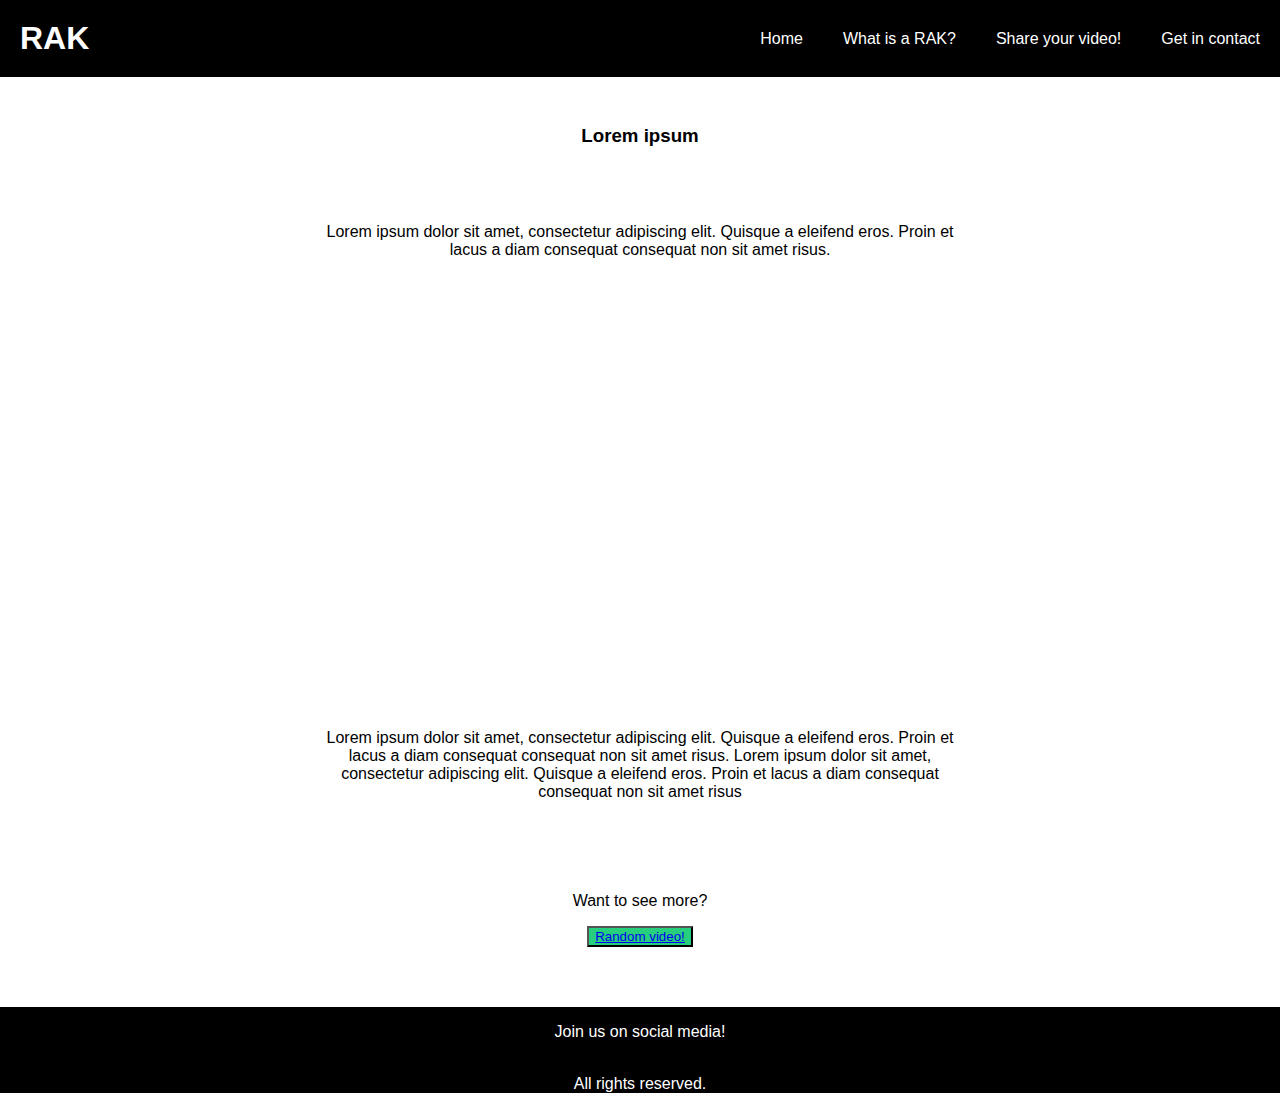
==== index.html @ 5d8119f6 "Update index.html" ====
<!DOCTYPE html>
<html lang="en">

<head>
    <meta charset="UTF-8">
    <meta http-equiv="X-UA-Compatible" content="IE=edge">
    <meta name="viewport" content="width=device-width, initial-scale=1.0">
    <link rel="stylesheet" href="styles/styles.css">
    <title>Random Acts of Kindness</title>
</head>

<body>
    <!-- NAV BAR -->
    <nav>
        <h1>RAK</h1>
        <ul>
            <li><a href="./index.html">Home</a></li>
            <li><a href="./pages/whatisthis.html"> What is a RAK? </a></li>
            <li><a href="./pages/share.html">Share your video!</a></li>
            <li><a href="./pages/contact.html">Get in contact</a></li>
        </ul>
    </nav>
    <div class="main-container">
        
        <h3>Lorem ipsum</h3>
        
        <div>
            <p>Lorem ipsum dolor sit amet, consectetur adipiscing elit. 
                Quisque a eleifend eros. Proin et lacus a diam consequat 
                consequat non sit amet risus. </p>
        </div>
        <div id="main-container__random">
            <iframe width="560" height="315" src="https://www.youtube.com/embed/O9UByLyOjBM" title="YouTube video player"
                frameborder="0"
                allow="accelerometer; autoplay; clipboard-write; encrypted-media; gyroscope; picture-in-picture; web-share"
                allowfullscreen></iframe>
    
        </div>
        <div>
            <p>Lorem ipsum dolor sit amet, consectetur adipiscing elit. 
                Quisque a eleifend eros. Proin et lacus a diam consequat 
                consequat non sit amet risus. 
                Lorem ipsum dolor sit amet, consectetur adipiscing elit. 
                Quisque a eleifend eros. Proin et lacus a diam consequat 
                consequat non sit amet risus</p>
        </div>
        <div>
            <p>Want to see more?</p>
            <button class="green-button"><a href="/pages/random.html"> Random video!</a></button>
        </div>
    </div>
    <footer>
        <div>
            <p>Join us on social media!</p>
        </div>
        <div>
            <a href="index.html"><img src="assets/icons/icons8-instagram-24.png" alt=""></a>
            <a href="index.html"><img src="assets/icons/icons8-twitter-24.png" alt=""></a>
            <a href="index.html"><img src="assets/icons/icons8-youtube-logo-24.png" alt=""></a>
        </div>
        <div>
            All rights reserved.
        </div>
    </footer>
</body>

</html>
---- styles/styles.css ----
body {
  margin: 0;
  font-family: sans-serif; }

nav {
  background-color: black;
  width: 100%;
  display: flex;
  align-items: center;
  justify-content: space-between;
  box-sizing: border-box;

}

nav h1 {
  color: white;
  margin: 20px 20px;

 }

nav ul {
  display: flex;
  justify-content: space-evenly; 
  overflow: hidden;

}

nav ul li {
  margin: 0 20px; }

nav ul li, nav a {
  text-decoration: none;
  list-style: none;
  color: white;
  white-space: nowrap; }

.main-container {
  height: 100vh;
  margin: 0 25vw 30px 25vw;
  display: flex;
  flex-direction: column;
  justify-content: space-around;
  align-items: center;
  text-align: center; }

.main-container h3,
.form-container h3 {
  margin-bottom: 0; }

.form-container {
  height: 100vh;
  margin: 0 25vw 30px 25vw;
  display: flex;
  flex-direction: column;
  /* justify-content: space-around; */
  align-items: center;
  text-align: center; }

#form1 {
  margin-top: 100px;
  border: 1px solid #000;
  border-radius: 11px;
  padding: 50px 0; }

#form1 label {
  display: block;
  text-align: left;
  padding: 0 0 10px 10px; }

#form1 input {
  margin: 0 0 40px 0;
  width: 80%;
  border: none;
  background-color: #D9D9D9;
  /* text-align: left; */
  /* padding: 0 0 10px 0; */ }

footer {
  color: white;
  background-color: black;
  /* margin: 10px 0 0 0 ; */
  width: 100%;
  display: flex;
  flex-direction: column;
  align-items: center;
  text-align: center; }

.button {
  height: 30px;
  width: 200px;
  border-radius: 11px;
  border: none; 
  
}

.button a{
  text-decoration: none;
  color: white;
}

.green-button {
  background-color: #25cf7d;
}


.discord-button{
  background-color: #7289DA;
}

.instagram-button{
  background-image: linear-gradient( #FEDA75,#FA7E1E,#D62976,#962FBF,#4F5BD5);
}

.twitter-button{
  background-color: #00ACEE;
}

.tiktok-button{
  background-image: linear-gradient( #00F2EA,#000000,#FF0050);
}




@media (max-width: 700px) {
  nav a {
    font-size: 12px; 
  }
}
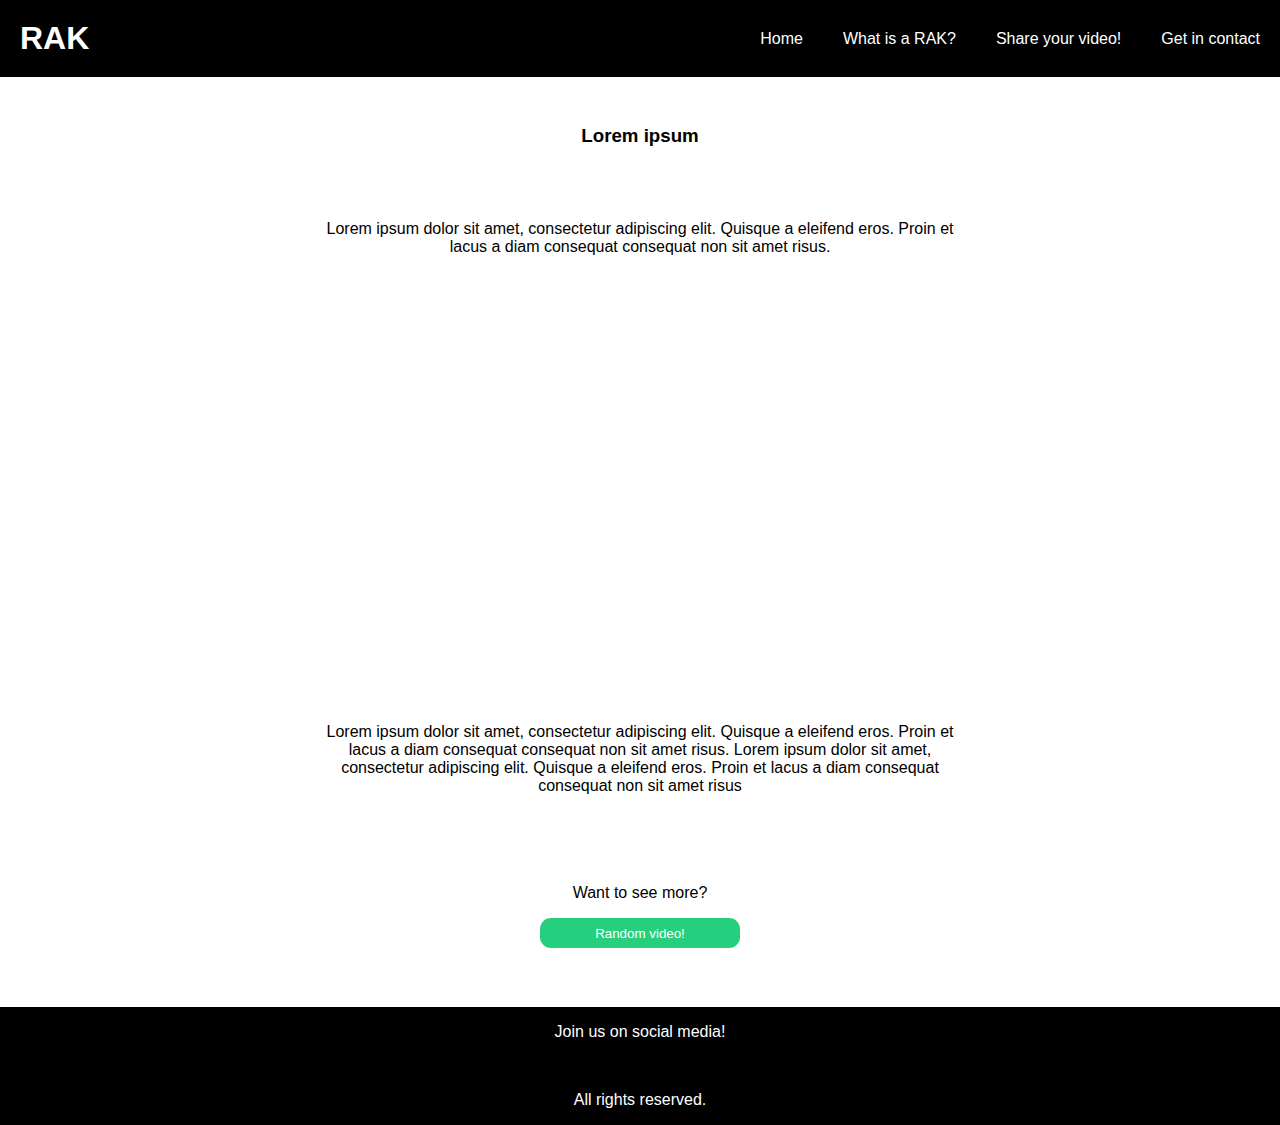
==== commit d08a8004: "Merge branch 'master' of https://github.com/FabianCabanaG/Coderhouse-WebDev" ====
--- a/index.html
+++ b/index.html
@@ -46,7 +46,7 @@
         </div>
         <div>
             <p>Want to see more?</p>
-            <button class="green-button"><a href="/pages/random.html"> Random video!</a></button>
+            <button class="green-button button"><a href="/pages/random.html"> Random video!</a></button>
         </div>
     </div>
     <footer>
@@ -59,7 +59,7 @@
             <a href="index.html"><img src="assets/icons/icons8-youtube-logo-24.png" alt=""></a>
         </div>
         <div>
-            All rights reserved.
+            <p>All rights reserved.</p> 
         </div>
     </footer>
 </body>
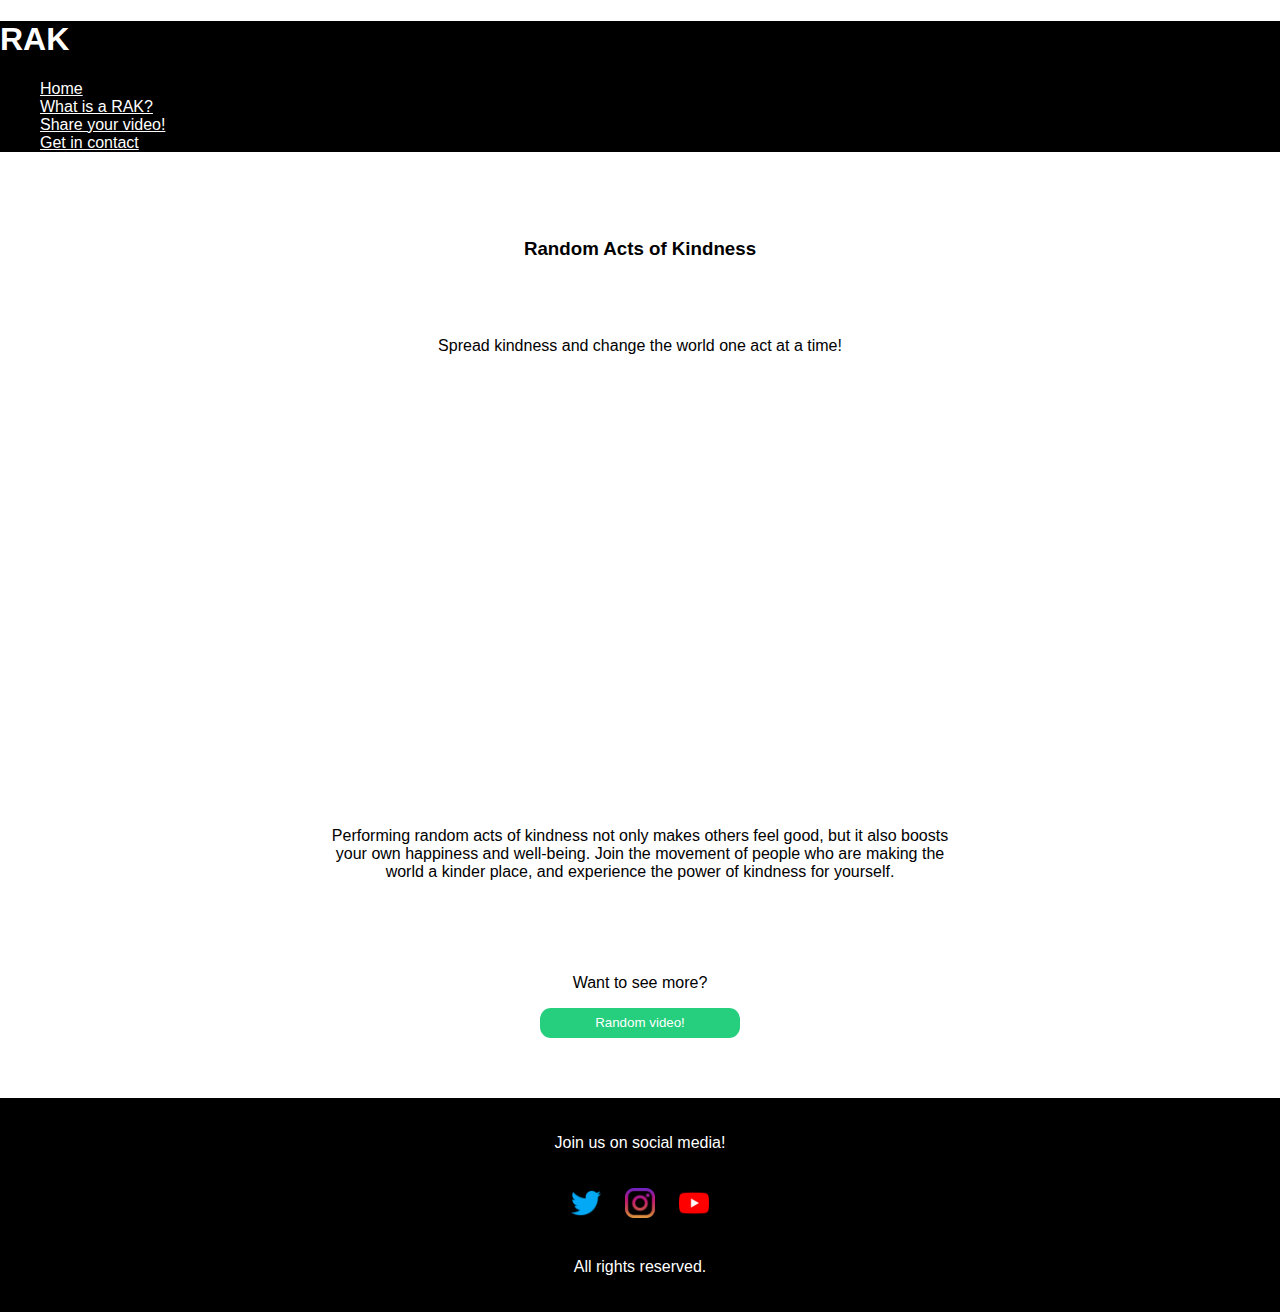
==== commit f02c7dcb: "final version 1" ====
--- a/index.html
+++ b/index.html
@@ -5,48 +5,52 @@
     <meta charset="UTF-8">
     <meta http-equiv="X-UA-Compatible" content="IE=edge">
     <meta name="viewport" content="width=device-width, initial-scale=1.0">
-    <link rel="stylesheet" href="styles/styles.css">
+    <meta name="description" content="Spread positivity with random acts of kindness">
+    <meta name="keywords" content="Random acts of kindness,Kindness movement,Spread kindness">
+    <link href="https://cdn.jsdelivr.net/npm/bootstrap@5.3.0-alpha1/dist/css/bootstrap.min.css" rel="stylesheet"
+        integrity="sha384-GLhlTQ8iRABdZLl6O3oVMWSktQOp6b7In1Zl3/Jr59b6EGGoI1aFkw7cmDA6j6gD" crossorigin="anonymous">
+    <link rel="stylesheet" href="/styles/styles.css">
     <title>Random Acts of Kindness</title>
 </head>
 
 <body>
     <!-- NAV BAR -->
-    <nav>
-        <h1>RAK</h1>
-        <ul>
-            <li><a href="./index.html">Home</a></li>
-            <li><a href="./pages/whatisthis.html"> What is a RAK? </a></li>
-            <li><a href="./pages/share.html">Share your video!</a></li>
-            <li><a href="./pages/contact.html">Get in contact</a></li>
-        </ul>
+    <nav class="navbar navbar-expand p-4" id="nav">
+        <div class="container-fluid">
+            <h1 class="navbar-brand">RAK</h1>
+            <div class="collapse navbar-collapse"></div>
+            <ul class="navbar-nav">
+                <li class="nav-item"><a class="nav-link active" href="/index.html">Home</a></li>
+                <li class="nav-item"><a class="nav-link active" href="/whatisthis.html"> What is a RAK? </a>                </li>
+                <li class="nav-item"><a class="nav-link active" href="/share.html">Share your video!</a></li>
+                <li class="nav-item"><a class="nav-link active" href="/contact.html">Get in contact</a></li>
+            </ul>
+
+        </div>
+        </div>
     </nav>
     <div class="main-container">
-        
-        <h3>Lorem ipsum</h3>
-        
+
+        <h3>Random Acts of Kindness</h3>
+
         <div>
-            <p>Lorem ipsum dolor sit amet, consectetur adipiscing elit. 
-                Quisque a eleifend eros. Proin et lacus a diam consequat 
-                consequat non sit amet risus. </p>
+            <p>Spread kindness and change the world one act at a time! </p>
         </div>
         <div id="main-container__random">
-            <iframe width="560" height="315" src="https://www.youtube.com/embed/O9UByLyOjBM" title="YouTube video player"
-                frameborder="0"
+            <iframe width="400" height="315" src="https://www.youtube.com/embed/O9UByLyOjBM"
+                title="YouTube video player" frameborder="0"
                 allow="accelerometer; autoplay; clipboard-write; encrypted-media; gyroscope; picture-in-picture; web-share"
                 allowfullscreen></iframe>
-    
+
         </div>
         <div>
-            <p>Lorem ipsum dolor sit amet, consectetur adipiscing elit. 
-                Quisque a eleifend eros. Proin et lacus a diam consequat 
-                consequat non sit amet risus. 
-                Lorem ipsum dolor sit amet, consectetur adipiscing elit. 
-                Quisque a eleifend eros. Proin et lacus a diam consequat 
-                consequat non sit amet risus</p>
+            <p>Performing random acts of kindness not only makes others feel good, but it also boosts your own happiness
+                and well-being. Join the movement of people who are making the world a kinder place, and experience the
+                power of kindness for yourself.</p>
         </div>
         <div>
             <p>Want to see more?</p>
-            <button class="green-button button"><a href="/pages/random.html"> Random video!</a></button>
+            <button class="green-button button_mod"><a href="/random.html"> Random video!</a></button>
         </div>
     </div>
     <footer>
@@ -54,14 +58,14 @@
             <p>Join us on social media!</p>
         </div>
         <div>
-            <a href="index.html"><img src="assets/icons/icons8-instagram-24.png" alt=""></a>
-            <a href="index.html"><img src="assets/icons/icons8-twitter-24.png" alt=""></a>
-            <a href="index.html"><img src="assets/icons/icons8-youtube-logo-24.png" alt=""></a>
+            <a href="index.html" class="social_icon"><img src="assets/icons/gorjeo.png" alt=""></a>
+            <a href="index.html" class="social_icon"><img src="assets/icons/instagram.png" alt=""></a>
+            <a href="index.html" class="social_icon"><img src="assets/icons/youtube.png" alt=""></a>
         </div>
         <div>
-            <p>All rights reserved.</p> 
+            <p>All rights reserved.</p>
         </div>
     </footer>
 </body>
 
-</html>
+</html>--- a/styles/styles.css
+++ b/styles/styles.css
@@ -1,38 +1,6 @@
 body {
   margin: 0;
   font-family: sans-serif; }
-
-nav {
-  background-color: black;
-  width: 100%;
-  display: flex;
-  align-items: center;
-  justify-content: space-between;
-  box-sizing: border-box;
-
-}
-
-nav h1 {
-  color: white;
-  margin: 20px 20px;
-
- }
-
-nav ul {
-  display: flex;
-  justify-content: space-evenly; 
-  overflow: hidden;
-
-}
-
-nav ul li {
-  margin: 0 20px; }
-
-nav ul li, nav a {
-  text-decoration: none;
-  list-style: none;
-  color: white;
-  white-space: nowrap; }
 
 .main-container {
   height: 100vh;
@@ -42,10 +10,9 @@
   justify-content: space-around;
   align-items: center;
   text-align: center; }
-
-.main-container h3,
-.form-container h3 {
-  margin-bottom: 0; }
+  .main-container h3 {
+    margin-bottom: 0;
+    margin-top: 20px; }
 
 .form-container {
   height: 100vh;
@@ -55,25 +22,26 @@
   /* justify-content: space-around; */
   align-items: center;
   text-align: center; }
+  .form-container h3 {
+    margin-bottom: 0;
+    margin-top: 20px; }
 
 #form1 {
   margin-top: 100px;
   border: 1px solid #000;
   border-radius: 11px;
   padding: 50px 0; }
-
-#form1 label {
-  display: block;
-  text-align: left;
-  padding: 0 0 10px 10px; }
-
-#form1 input {
-  margin: 0 0 40px 0;
-  width: 80%;
-  border: none;
-  background-color: #D9D9D9;
-  /* text-align: left; */
-  /* padding: 0 0 10px 0; */ }
+  #form1 label {
+    display: block;
+    text-align: left;
+    padding: 0 0 10px 10px; }
+  #form1 input {
+    margin: 0 0 40px 0;
+    width: 80%;
+    border: none;
+    background-color: #D9D9D9;
+    /* text-align: left; */
+    /* padding: 0 0 10px 0; */ }
 
 footer {
   color: white;
@@ -84,47 +52,70 @@
   flex-direction: column;
   align-items: center;
   text-align: center; }
+  footer p {
+    color: white;
+    padding: 20px 0px; }
 
-.button {
+.social_icon {
+  padding: 10px 10px; }
+  .social_icon img {
+    height: 30px;
+    width: 30px; }
+
+h3 {
+  padding-top: 20px; }
+
+.green-button {
+  background-color: #25cf7d; }
+
+.discord-button {
+  background-color: #7289DA; }
+
+.instagram-button {
+  background-image: linear-gradient(#FEDA75, #FA7E1E, #D62976, #962FBF, #4F5BD5); }
+
+.twitter-button {
+  background-color: #00ACEE; }
+
+.tiktok-button {
+  background-image: linear-gradient(#00F2EA, #000000, #FF0050); }
+
+#nav {
+  background-color: black; }
+  #nav a {
+    color: white; }
+    #nav a:hover {
+      color: #25cf7d; }
+  #nav h1 {
+    color: white; }
+
+#content-container,
+#content-container-row,
+#content-container__flex {
+  height: 80vh; }
+
+.button_mod {
   height: 30px;
   width: 200px;
   border-radius: 11px;
-  border: none; 
-  
-}
+  border: none; }
+  .button_mod a {
+    text-decoration: none;
+    color: white; }
+  .button_mod:hover {
+    transform: scale(1.01); }
 
-.button a{
-  text-decoration: none;
-  color: white;
-}
-
-.green-button {
-  background-color: #25cf7d;
-}
-
-
-.discord-button{
-  background-color: #7289DA;
-}
-
-.instagram-button{
-  background-image: linear-gradient( #FEDA75,#FA7E1E,#D62976,#962FBF,#4F5BD5);
-}
-
-.twitter-button{
+.galeria {
   background-color: #00ACEE;
-}
-
-.tiktok-button{
-  background-image: linear-gradient( #00F2EA,#000000,#FF0050);
-}
-
-
-
-
-@media (max-width: 700px) {
-  nav a {
-    font-size: 12px; 
-  }
-}
-
+  height: 200px;
+  width: 400px;
+  display: grid;
+  grid-template-rows: 1fr 1fr;
+  grid-template-columns: 1fr 1fr; }
+  .galeria div {
+    border: 1px solid black;
+    overflow: hidden; }
+    .galeria div img {
+      object-fit: cover;
+      width: 100%;
+      height: 100%; }
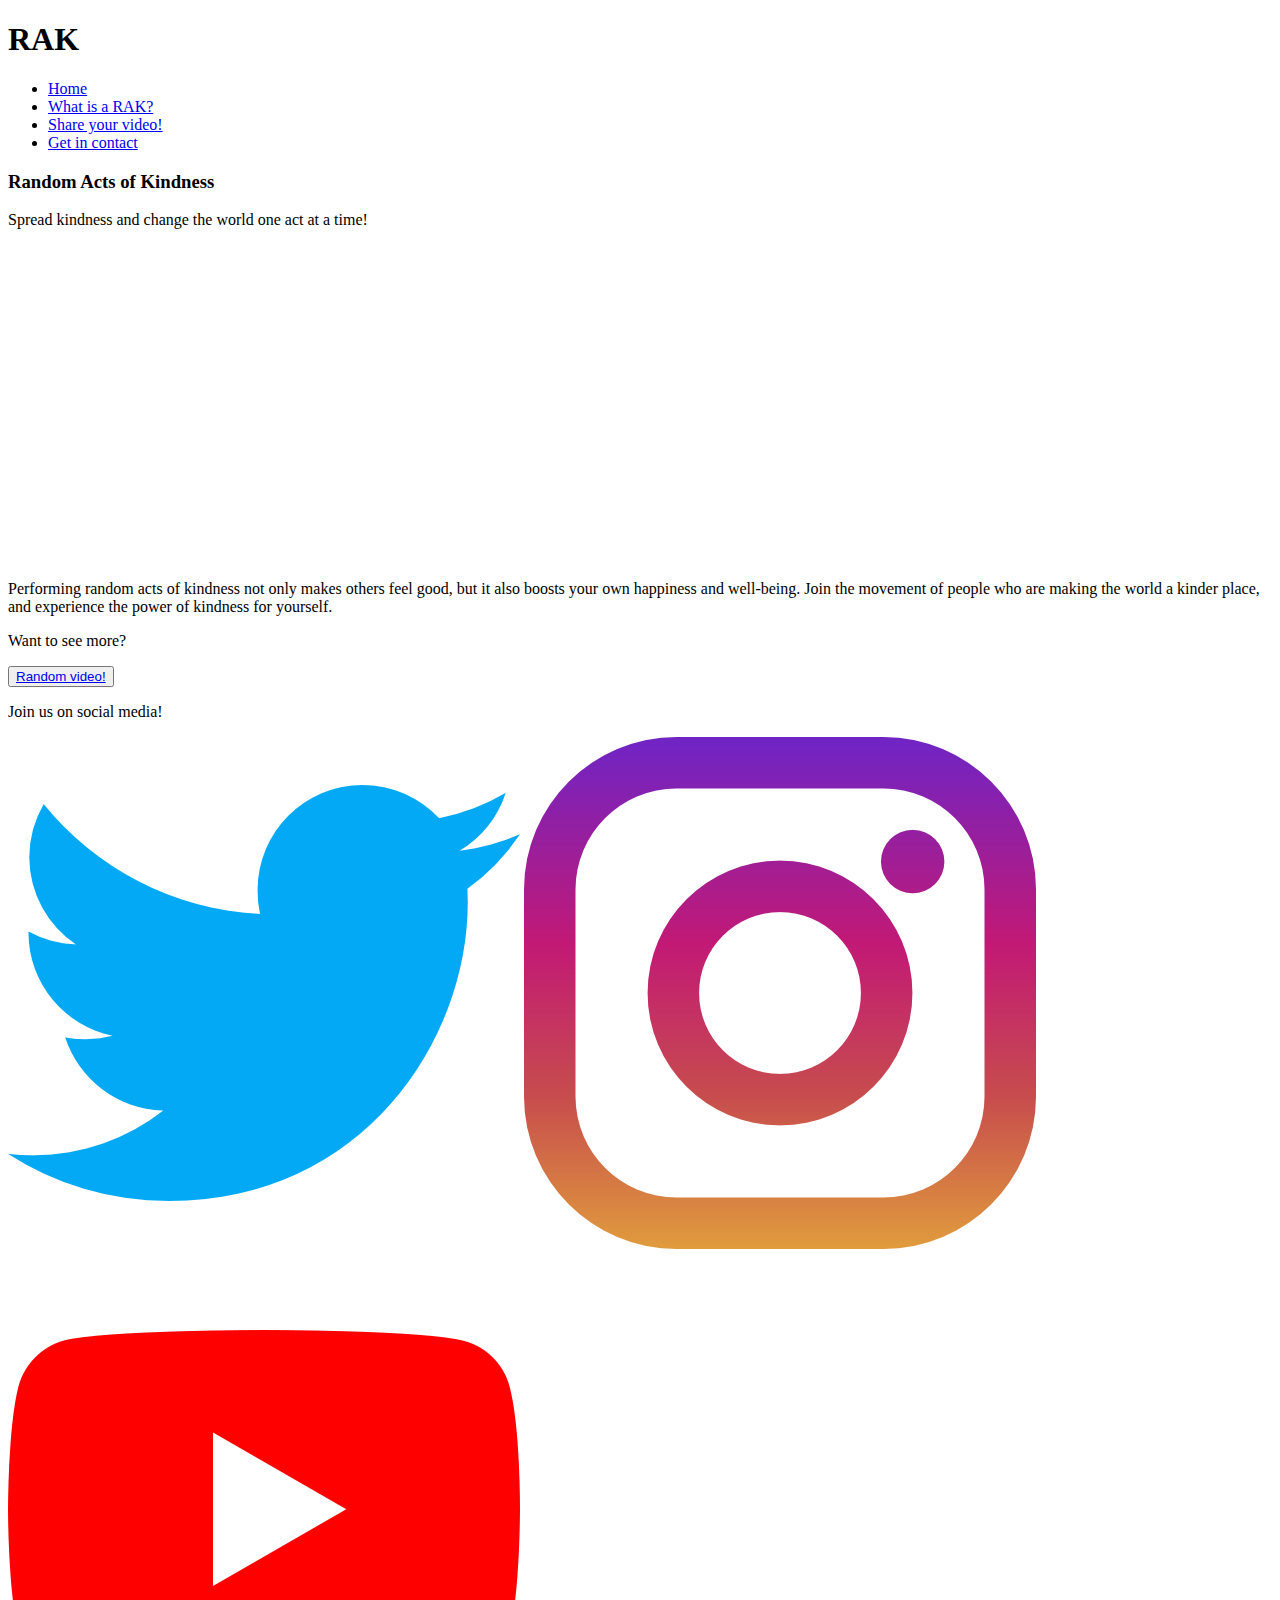
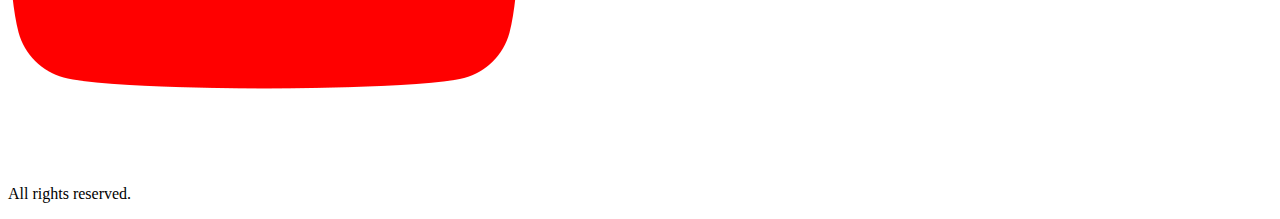
==== commit 0552c7a2: "final version 1 - fixing links-2" ====
--- a/index.html
+++ b/index.html
@@ -9,7 +9,7 @@
     <meta name="keywords" content="Random acts of kindness,Kindness movement,Spread kindness">
     <link href="https://cdn.jsdelivr.net/npm/bootstrap@5.3.0-alpha1/dist/css/bootstrap.min.css" rel="stylesheet"
         integrity="sha384-GLhlTQ8iRABdZLl6O3oVMWSktQOp6b7In1Zl3/Jr59b6EGGoI1aFkw7cmDA6j6gD" crossorigin="anonymous">
-    <link rel="stylesheet" href="/styles/styles.css">
+    <link rel="stylesheet" href="/PreEntrega2-Cabana/styles/styles.css">
     <title>Random Acts of Kindness</title>
 </head>
 
@@ -20,10 +20,10 @@
             <h1 class="navbar-brand">RAK</h1>
             <div class="collapse navbar-collapse"></div>
             <ul class="navbar-nav">
-                <li class="nav-item"><a class="nav-link active" href="/index.html">Home</a></li>
-                <li class="nav-item"><a class="nav-link active" href="/whatisthis.html"> What is a RAK? </a>                </li>
-                <li class="nav-item"><a class="nav-link active" href="/share.html">Share your video!</a></li>
-                <li class="nav-item"><a class="nav-link active" href="/contact.html">Get in contact</a></li>
+                <li class="nav-item"><a class="nav-link active" href=/PreEntrega2-Cabana/index.html">Home</a></li>
+                <li class="nav-item"><a class="nav-link active" href=/PreEntrega2-Cabana/whatisthis.html"> What is a RAK? </a>                </li>
+                <li class="nav-item"><a class="nav-link active" href=/PreEntrega2-Cabana/share.html">Share your video!</a></li>
+                <li class="nav-item"><a class="nav-link active" href=/PreEntrega2-Cabana/contact.html">Get in contact</a></li>
             </ul>
 
         </div>
@@ -50,7 +50,7 @@
         </div>
         <div>
             <p>Want to see more?</p>
-            <button class="green-button button_mod"><a href="/random.html"> Random video!</a></button>
+            <button class="green-button button_mod"><a href="/PreEntrega2-Cabana//random.html"> Random video!</a></button>
         </div>
     </div>
     <footer>
